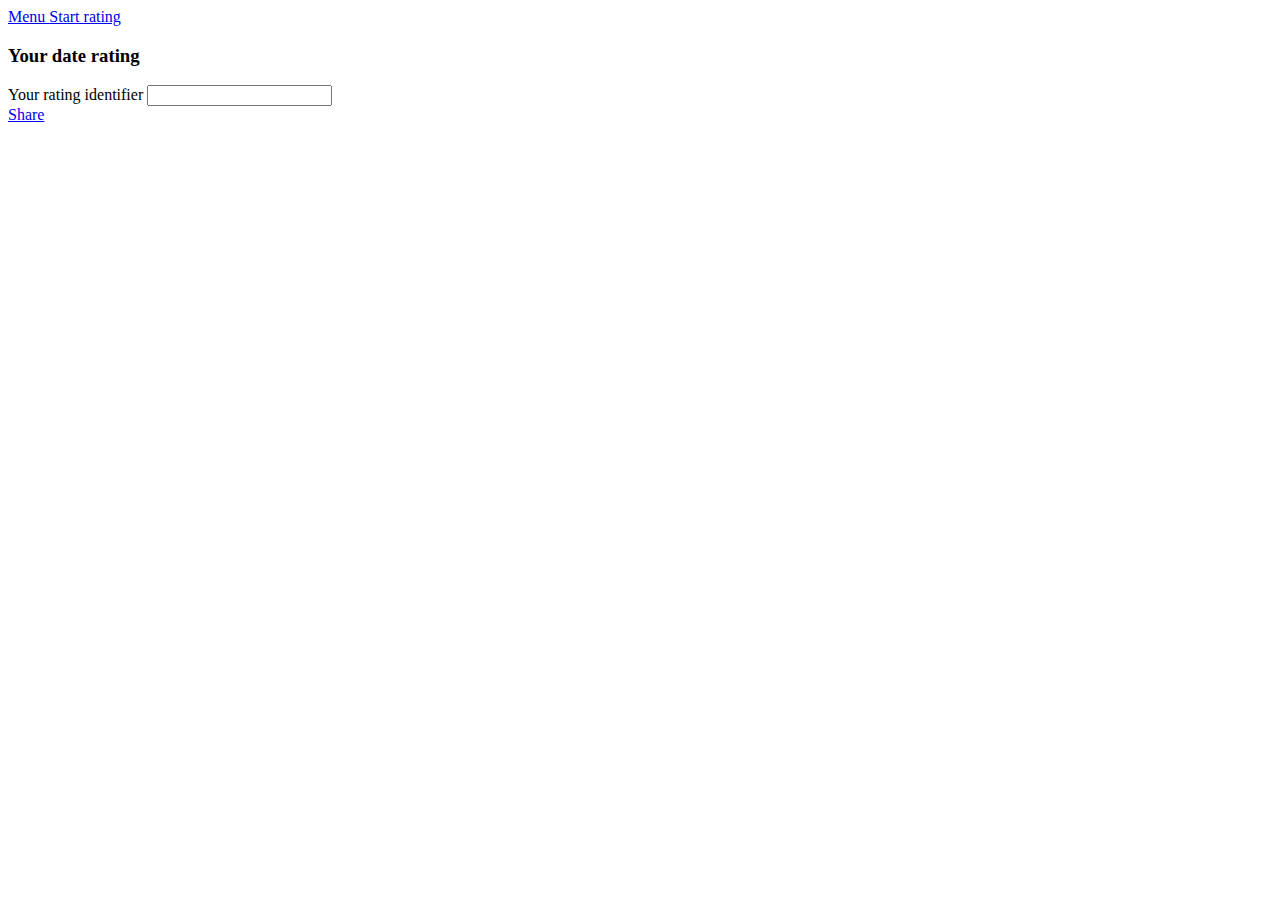
==== daterate/page4.html @ 1d56e76b "popups added" ====
<!DOCTYPE html>
<html>
<head>
  <meta charset="utf-8">
  <title>CreateDateRate | DateRate</title>
  <meta name="viewport" content="width=device-width, initial-scale=1">
  <meta name="apple-mobile-web-app-capable" content="yes">
  <meta name="apple-mobile-web-app-status-bar-style" content="black">

  <link href="css/codiqa.ext.min.css" rel="stylesheet">
  <link href="css/jquery.mobile.theme-1.3.1.min.css" rel="stylesheet">
  <link href="css/daterate.css" rel="stylesheet">
  <link href="css/main.css" rel="stylesheet">
  <link href="css/jquery.mobile.structure-1.3.1.min.css" rel="stylesheet">

  <script src="js/jquery-1.9.1.min.js"></script>
  <script src="js/jquery.mobile-1.3.1.min.js"></script>
  <script src="js/codiqa.ext.min.js"></script>
  <script src="js/common.js"></script>
  <script src="js/daterate.js"></script>
</head>
<body>
  <div data-role="page" data-control-title="CreateDateRate" data-theme="b" id="page4">
      <div data-theme="b" data-role="header">
          <a data-role="button" href="index.html" class="ui-btn-left">
              Menu
          </a>
          <a id="startButton" data-role="button" data-transition="slide" href="page5.html" class="ui-btn-right">
              Start rating
          </a>
          <h3>
              Your date rating
          </h3>
      </div>
      <div data-role="content">
          <div data-role="fieldcontain" data-controltype="textinput">
              <label for="evalutaionId">
                  Your rating identifier
              </label>
              <input name="" id="evalutaionId" placeholder="" value="" type="text"/>
          </div>
          <a data-role="button" data-transition="turn" href="page4.html">
              Share
          </a>
      </div>
  </div>
</body>
</html>
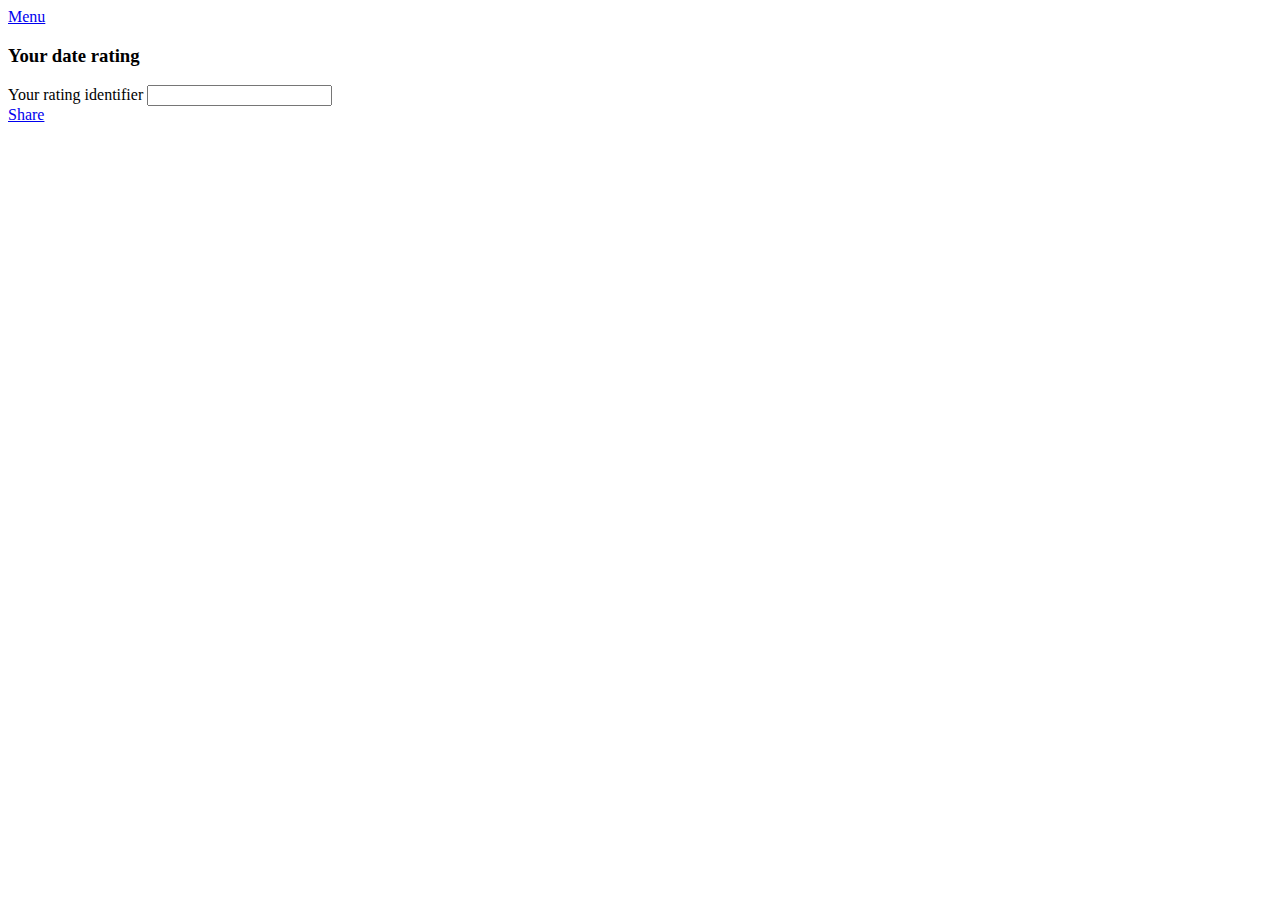
==== commit be415b8d: "lokalization, initial rating JSON" ====
--- a/daterate/page4.html
+++ b/daterate/page4.html
@@ -26,7 +26,7 @@
               Menu
           </a>
           <a id="startButton" data-role="button" data-transition="slide" href="page5.html" class="ui-btn-right">
-              Start rating
+              <span class="international" propkey="page4_StartRating"></span>
           </a>
           <h3>
               Your date rating
@@ -44,5 +44,6 @@
           </a>
       </div>
   </div>
+  
 </body>
 </html>
--- a/daterate/css/main.css
+++ b/daterate/css/main.css
@@ -0,0 +1,38 @@
+
+.ui-page [data-role=content]{
+	margin: auto;
+	max-width: 400px;
+}
+
+.startAnimation{
+	width:15%;
+	margin-right: auto;
+	margin-left: auto;
+	transition:width 1s;
+	word-wrap: break-word;
+	-webkit-transition:width 0.8s; /* Safari */
+	transition-timing-function: ease-in;
+	-webkit-transition-timing-function: ease-in;
+	/*transform-origin:center center;
+	-ms-transform-origin:center center; 
+	-webkit-transform-origin:center center; /* Safari and Chrome */
+}
+
+.validationTextFiled{
+	border-color:red;
+	box-shadow:inset 0 1px 4px rgba(255,0,0,0.2);
+}
+
+.nonValidTextFiled{
+	border-color:red;
+	box-shadow:inset 0 1px 4px rgba(255,0,0,0.2);
+}
+
+.nonValidLabel{
+	color:red;
+}
+
+.transformWidth{
+	width:100%;
+}
+
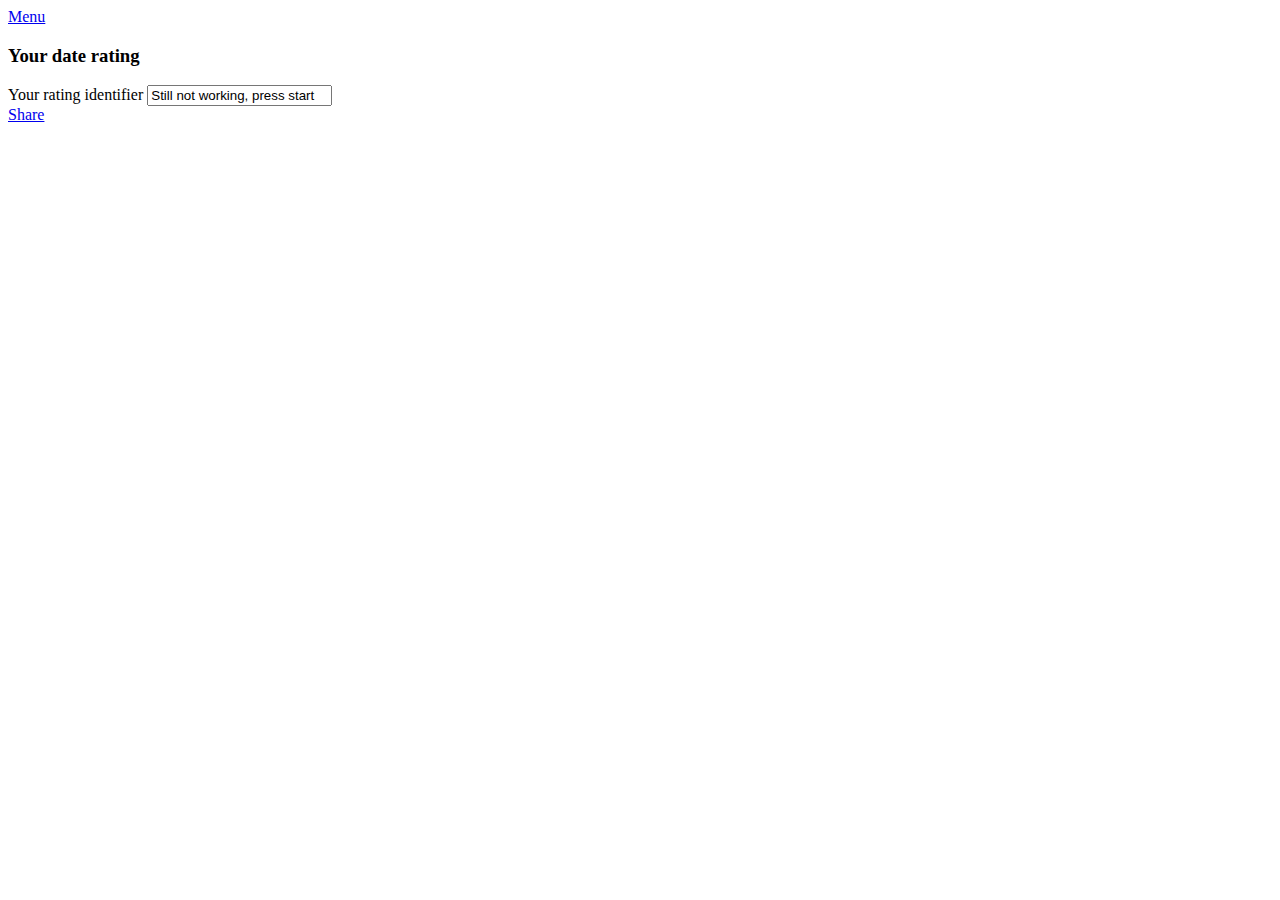
==== commit 20c4ea5f: "star animation on mobile" ====
--- a/daterate/page4.html
+++ b/daterate/page4.html
@@ -1,49 +1,46 @@
 <!DOCTYPE html>
 <html>
 <head>
-  <meta charset="utf-8">
-  <title>CreateDateRate | DateRate</title>
-  <meta name="viewport" content="width=device-width, initial-scale=1">
-  <meta name="apple-mobile-web-app-capable" content="yes">
-  <meta name="apple-mobile-web-app-status-bar-style" content="black">
+    <meta charset="utf-8">
+    <title>CreateDateRate | DateRate</title>
+    <meta name="viewport" content="width=device-width, initial-scale=1">
+    <meta name="apple-mobile-web-app-capable" content="yes">
+    <meta name="apple-mobile-web-app-status-bar-style" content="black">
 
-  <link href="css/codiqa.ext.min.css" rel="stylesheet">
-  <link href="css/jquery.mobile.theme-1.3.1.min.css" rel="stylesheet">
-  <link href="css/daterate.css" rel="stylesheet">
-  <link href="css/main.css" rel="stylesheet">
-  <link href="css/jquery.mobile.structure-1.3.1.min.css" rel="stylesheet">
-
-  <script src="js/jquery-1.9.1.min.js"></script>
-  <script src="js/jquery.mobile-1.3.1.min.js"></script>
-  <script src="js/codiqa.ext.min.js"></script>
-  <script src="js/common.js"></script>
-  <script src="js/daterate.js"></script>
+    <script src="js/jquery-1.9.1.min.js"></script>
+    <script src="js/jquery.mobile.min.js"></script>
+    <script src="js/codiqa.ext.min.js"></script>
+    <script src="js/common.js"></script>
+    <script src="js/daterate.js"></script>
 </head>
 <body>
-  <div data-role="page" data-control-title="CreateDateRate" data-theme="b" id="page4">
-      <div data-theme="b" data-role="header">
-          <a data-role="button" href="index.html" class="ui-btn-left">
-              Menu
-          </a>
-          <a id="startButton" data-role="button" data-transition="slide" href="page5.html" class="ui-btn-right">
-              <span class="international" propkey="page4_StartRating"></span>
-          </a>
-          <h3>
-              Your date rating
-          </h3>
-      </div>
-      <div data-role="content">
-          <div data-role="fieldcontain" data-controltype="textinput">
-              <label for="evalutaionId">
-                  Your rating identifier
-              </label>
-              <input name="" id="evalutaionId" placeholder="" value="" type="text"/>
-          </div>
-          <a data-role="button" data-transition="turn" href="page4.html">
-              Share
-          </a>
-      </div>
-  </div>
-  
+<div data-role="page" data-control-title="CreateDateRate" data-theme="b" id="page4">
+    <div data-theme="b" data-role="header">
+        <a data-role="button" href="index.html" class="ui-btn-left">
+            Menu
+        </a>
+        <a id="startButton" data-role="button" data-transition="slide" href="page5.html" class="ui-btn-right">
+            <span class="international" propkey="page4_StartRating"></span>
+        </a>
+
+        <h3>
+            Your date rating
+        </h3>
+    </div>
+    <div data-role="content">
+        <div class="mainContent scrollable">
+            <div data-role="fieldcontain" data-controltype="textinput">
+                <label for="evalutaionId">
+                    Your rating identifier
+                </label>
+                <input name="" id="evalutaionId" placeholder="" value="Still not working, press start" type="text" readonly />
+            </div>
+            <a data-role="button" data-transition="turn" href="page4.html">
+                Share
+            </a>
+        </div>
+    </div>
+</div>
+
 </body>
 </html>
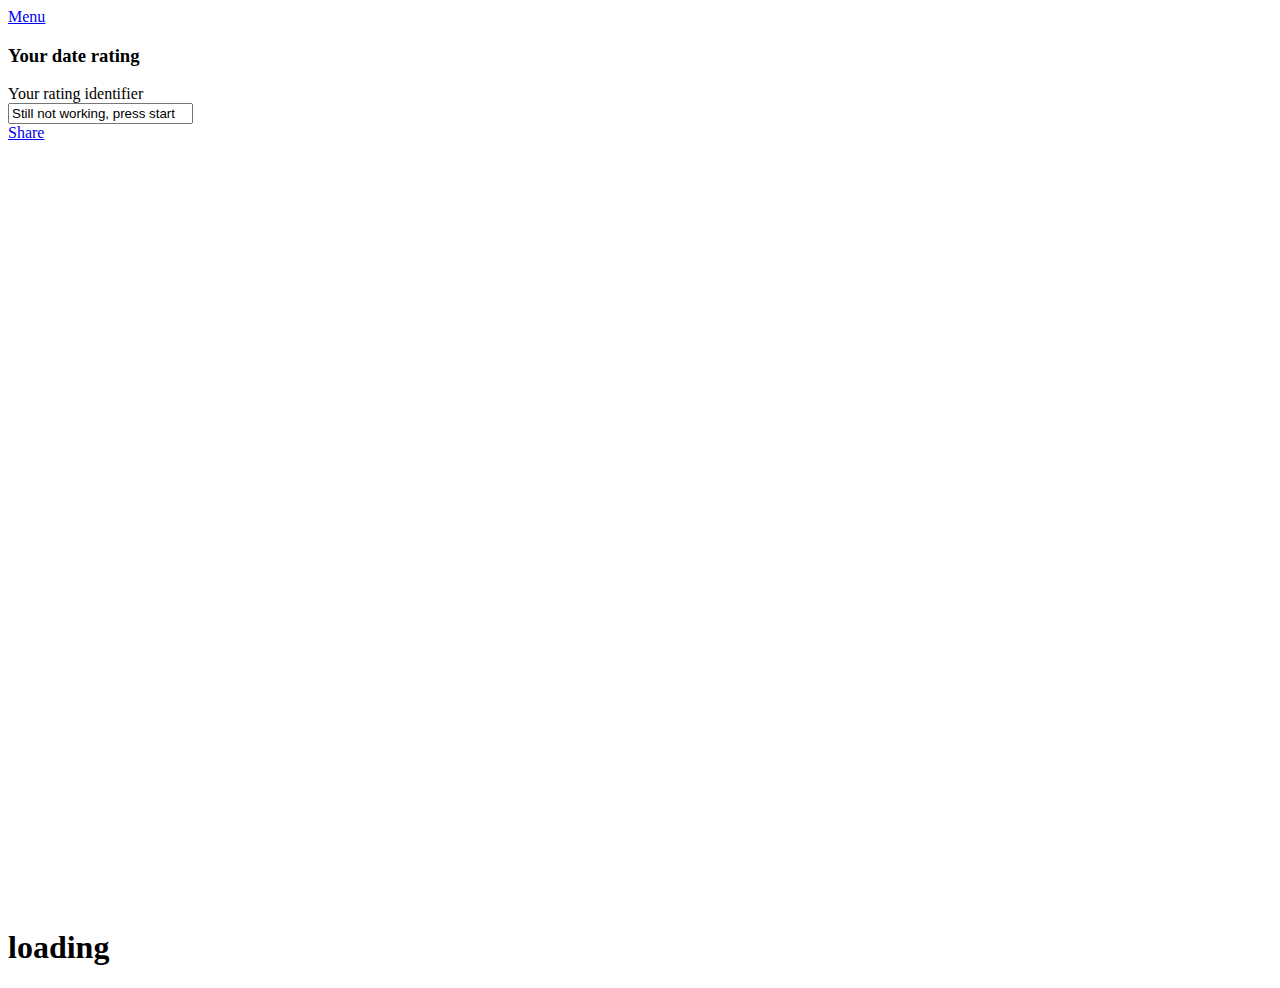
==== commit 01490821: "localization fix" ====
--- a/daterate/page4.html
+++ b/daterate/page4.html
@@ -7,9 +7,9 @@
     <meta name="apple-mobile-web-app-capable" content="yes">
     <meta name="apple-mobile-web-app-status-bar-style" content="black">
 
-    <script src="js/jquery-1.9.1.min.js"></script>
-    <script src="js/jquery.mobile.min.js"></script>
-    <script src="js/codiqa.ext.min.js"></script>
+    <script src="js/util/jquery-1.9.1.min.js"></script>
+    <script src="js/util/jquery.mobile.min.js"></script>
+    <script src="js/util/codiqa.ext.min.js"></script>
     <script src="js/common.js"></script>
     <script src="js/daterate.js"></script>
 </head>
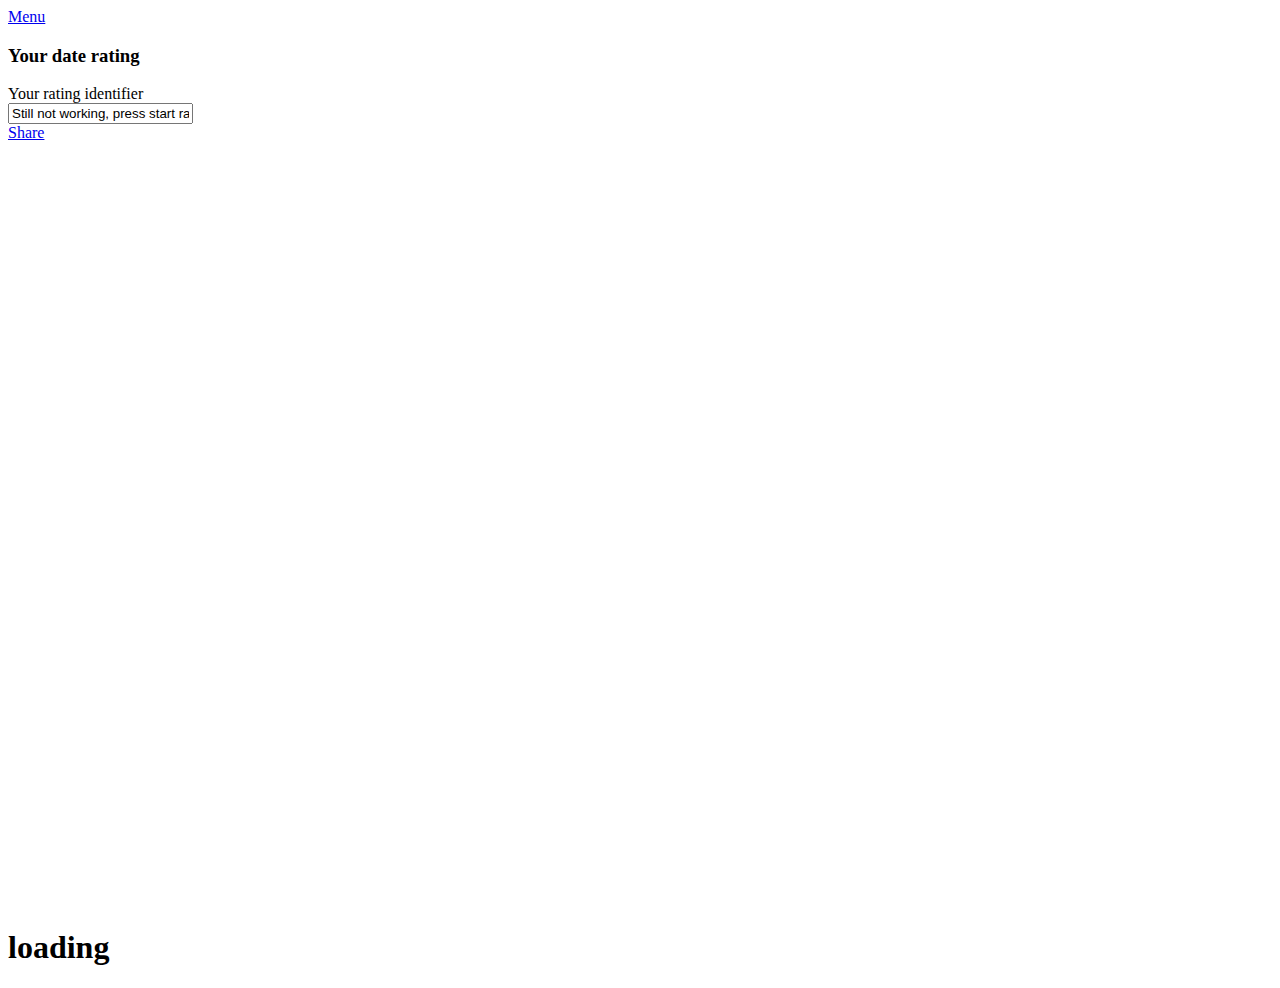
==== commit 8b7685e8: "start page is bound using knockout js." ====
--- a/daterate/page4.html
+++ b/daterate/page4.html
@@ -33,7 +33,7 @@
                 <label for="evalutaionId">
                     Your rating identifier
                 </label>
-                <input name="" id="evalutaionId" placeholder="" value="Still not working, press start" type="text" readonly />
+                <input name="" id="evalutaionId" placeholder="" value="Still not working, press start rating " type="text" readonly />
             </div>
             <a data-role="button" data-transition="turn" href="page4.html">
                 Share
